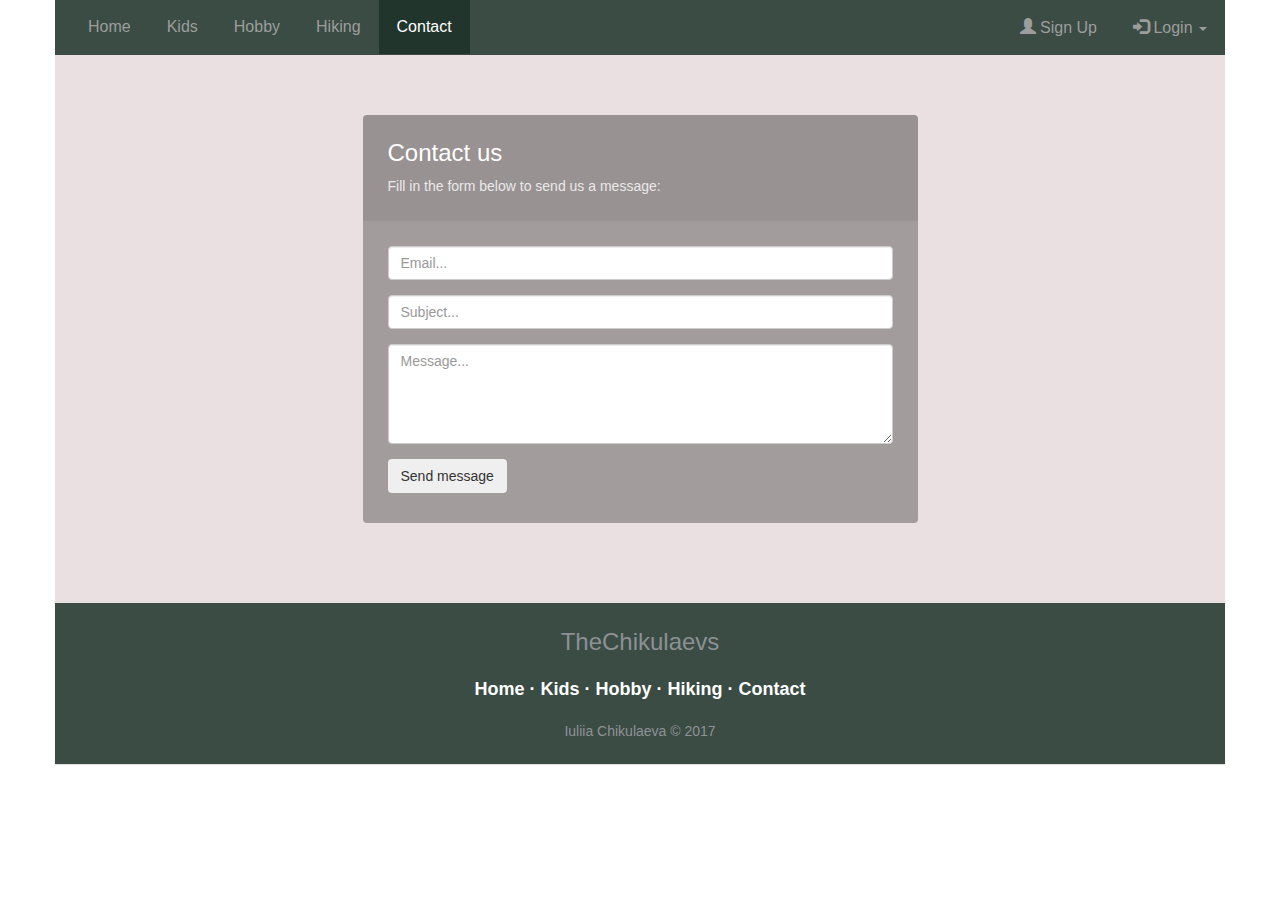
==== contact.htm @ 6df63d9f "Family Website" ====
﻿<!DOCTYPE html>
<html>
<head>
    <title>Contact Us</title>
    <meta charset="utf-8">
    <!--<meta http-equiv="Content-Type" content="text/html" charset="UTF-8">-->
    <meta name="viewport" content="width=device-width, initial-scale=1">
    <!--<link href="https://fonts.googleapis.com/css?family=Lato:100,300" rel="stylesheet">-->
    <link href="https://fonts.googleapis.com/css?family=Barrio" rel="stylesheet">
    <link rel="stylesheet" href="https://maxcdn.bootstrapcdn.com/bootstrap/3.3.7/css/bootstrap.min.css">
    <script src="https://ajax.googleapis.com/ajax/libs/jquery/3.1.1/jquery.min.js"></script>
    <script src="https://maxcdn.bootstrapcdn.com/bootstrap/3.3.7/js/bootstrap.min.js"></script>
    <script type="text/javascript" src="js/jquery-3.1.1.js"></script>
    <script type="text/javascript" src="js/bootstrap.min.js"></script>
    <link rel="stylesheet" href="css/bootstrap.min.css">
    <link rel="stylesheet" href="assets/css/style.css">
</head>
<body>
    <div class="container">

        <!--navigation-->

        <div class="row">
            <nav class="navbar navbar-inverse">
                <div class="container-fluid">
                    <!--<div class="navbar-header">
                        <a class="navbar-brand" href="index.htm">TheChikulaevs</a>
                    </div>-->
                    <ul class="nav navbar-nav">
                        <li><a href="index.htm">Home</a></li>
                        <li><a href="kids.htm">Kids</a></li>
                        <li><a href="hobby.htm">Hobby</a></li>
                        <li><a href="hiking.htm">Hiking</a></li>
                        <li class="active"><a href="contact.htm">Contact</a></li>
                    </ul>
                    <ul class="nav navbar-nav navbar-right">
                        <li><a href="registration.htm"><span class="glyphicon glyphicon-user"></span> Sign Up</a></li>
                        <li class="dropdown">
                            <a href="http://www.jquery2dotnet.com" class="dropdown-toggle" data-toggle="dropdown"><span class="glyphicon glyphicon-log-in"></span> Login <b class="caret"></b></a>
                            <ul class="dropdown-menu" style="padding: 15px; min-width: 250px; background-color: #3a4c44;">
                                <li>
                                    <div class="row">
                                        <div class="col-md-12">
                                            <form class="form" role="form" method="post" action="login" accept-charset="UTF-8" id="login-nav">
                                                <div class="form-group">
                                                    <label class="sr-only" for="exampleInputEmail2">Email address</label>
                                                    <input type="email" class="form-control" id="exampleInputEmail2" placeholder="Email address" required>
                                                </div>
                                                <div class="form-group">
                                                    <label class="sr-only" for="exampleInputPassword2">Password</label>
                                                    <input type="password" class="form-control" id="exampleInputPassword2" placeholder="Password" required>
                                                </div>
                                                <div class="checkbox">
                                                    <label>
                                                        <input type="checkbox"> Remember me
                                                    </label>
                                                </div>
                                                <div class="form-group">
                                                    <button type="submit" class="btn btn-success btn-block">Sign in</button>
                                                </div>
                                            </form>
                                        </div>
                                    </div>
                                </li>
                                <li class="divider"></li>
                                <li>
                                    <input class="btn btn-primary btn-block" type="button" id="sign-in-facebook" value="Sign In with Facebook">
                                    <input class="btn btn-primary btn-block" type="button" id="sign-in-google" value="Sign In with Google">
                                </li>
                            </ul>



                        </li>
                    </ul>
                </div>
            </nav>
        </div>

        <!--form-->


        <div class="row">
            <div class="col-sm-6 col-sm-offset-3 form-box">
                <div class="form-top">
                    <div class="form-top-left">
                        <h3>Contact us</h3>
                        <p>Fill in the form below to send us a message:</p>
                    </div>
                    <div class="form-top-right">
                        <i class="fa fa-envelope"></i>
                    </div>
                </div>
                <div class="form-bottom contact-form">
                    <form role="form" action="assets/contact.php" method="post">
                        <div class="form-group">
                            <label class="sr-only" for="contact-email">Email</label>
                            <input type="text" name="email" placeholder="Email..." class="contact-email form-control" id="contact-email">
                        </div>
                        <div class="form-group">
                            <label class="sr-only" for="contact-subject">Subject</label>
                            <input type="text" name="subject" placeholder="Subject..." class="contact-subject form-control" id="contact-subject">
                        </div>
                        <div class="form-group">
                            <label class="sr-only" for="contact-message">Message</label>
                            <textarea name="message" placeholder="Message..." class="contact-message form-control" id="contact-message"></textarea>
                        </div>
                        <button type="submit" class="btn">Send message</button>
                    </form>
                </div>
            </div>
        </div>


        <!--footer-->

        <div class="row">
            <footer class="footer-basic-centered">
                <p class="footer-company-motto">TheChikulaevs</p>
                <p class="footer-links">
                    <a href="index.htm">Home</a>
                    ·
                    <a href="kids.htm">Kids</a>
                    ·
                    <a href="hobby.htm">Hobby</a>
                    ·
                    <a href="hiking.htm">Hiking</a>
                    ·
                    <a href="contact.htm">Contact</a>

                </p>

                <p class="footer-company-name">Iuliia Chikulaeva &copy; 2017</p>
            </footer>
        </div>

    </div> <!--container-->
    <!-- Javascript Login-->
    <script src="assets/js/jquery-1.11.1.min.js"></script>
    <script src="assets/bootstrap/js/bootstrap.min.js"></script>
    <script src="assets/js/jquery.backstretch.min.js"></script>
    <script src="assets/js/retina-1.1.0.min.js"></script>
    <script src="assets/js/scripts.js"></script>
</body>
</html>
---- assets/css/style.css ----
body {
    /*/*font-family: 'Roboto', sans-serif;
    /*font-size: 16px;*/
    /*font-weight: 300;
    color: #888;
    line-height: 30px;*/
    /*text-align: center;*/
}

h1, h2 {
    color: #4c140b;
}

h3 {
    color: #75281c;
}

hr {
    border-width: 2px;
}

.container {
    background-color: #eae0e1;
}

.container-fluid {
    background-color: #3a4c44;
    border: none;
}

.navbar-inverse .navbar-nav > .active > a, .navbar-inverse .navbar-nav > .active > a:focus, .navbar-inverse .navbar-nav > .active > a:hover {
    background-color: #22352d;
}

.navbar-nav > li > a {
    padding: 18px;
}


.navbar-nav > li > a {
    font: normal 16px sans-serif;
}


.navbar-inverse {
    border: none;
}

.title-super {
    font-size: 48px;
    color: #4c140b;
    /*text-align:left;*/
    /*font-family: 'Barrio', cursive;*/
}

strong {
    font-weight: 500;
}

.dropdown-toggle:active, .open .dropdown-toggle {
    background-color: #22352d !important;
}

/*hiking*/




/*a, a:hover, a:focus {
	color: #19b9e7;
	text-decoration: none;
    -o-transition: all .3s; -moz-transition: all .3s; -webkit-transition: all .3s; -ms-transition: all .3s; transition: all .3s;
}

h1, h2 {
	margin-top: 10px;
	font-size: 38px;
    font-weight: 100;
    color: #555;
    line-height: 50px;
}

h3 {
	font-size: 22px;
    font-weight: 300;
    color: #555;
    line-height: 30px;
}

img { max-width: 100%; }

::-moz-selection { background: #19b9e7; color: #fff; text-shadow: none; }
::selection { background: #19b9e7; color: #fff; text-shadow: none; }


.btn-link-1 {
	display: inline-block;
	height: 50px;
	margin: 0 5px;
	padding: 16px 20px 0 20px;
	background: #19b9e7;
	font-size: 16px;
    font-weight: 300;
    line-height: 16px;
    color: #fff;
    -moz-border-radius: 4px; -webkit-border-radius: 4px; border-radius: 4px;
}
.btn-link-1:hover, .btn-link-1:focus, .btn-link-1:active { outline: 0; opacity: 0.6; color: #fff; }

.btn-link-2 {
	display: inline-block;
	height: 50px;
	margin: 0 5px;
	padding: 15px 20px 0 20px;
	background: rgba(0, 0, 0, 0.3);
	border: 1px solid #fff;
	font-size: 16px;
    font-weight: 300;
    line-height: 16px;
    color: #fff;
    -moz-border-radius: 4px; -webkit-border-radius: 4px; border-radius: 4px;
}
.btn-link-2:hover, .btn-link-2:focus, 
.btn-link-2:active, .btn-link-2:active:focus { outline: 0; opacity: 0.6; background: rgba(0, 0, 0, 0.3); color: #fff; }


/*/ ***** Top menu *****/
/*.navbar {
	padding-top: 10px;
	background: #333;
	background: rgba(51, 51, 51, 0.3);
	border: 0;
	-o-transition: all .3s; -moz-transition: all .3s; -webkit-transition: all .3s; -ms-transition: all .3s; transition: all .3s;
}
.navbar.navbar-no-bg { background: none; }

ul.navbar-nav {
	font-size: 16px;
	color: #fff;
}

.navbar-inverse ul.navbar-nav li { padding-top: 8px; padding-bottom: 8px; }

.navbar-inverse ul.navbar-nav li .li-text { opacity: 0.8; }

.navbar-inverse ul.navbar-nav li a { display: inline; padding: 0; color: #fff; }
.navbar-inverse ul.navbar-nav li a:hover { color: #fff; opacity: 1; border-bottom: 1px dotted #fff; }
.navbar-inverse ul.navbar-nav li a:focus { color: #fff; outline: 0; opacity: 1; border-bottom: 1px dotted #fff; }

.navbar-inverse ul.navbar-nav li .li-social a {
	margin: 0 5px;
	font-size: 28px;
	vertical-align: middle;
}
.navbar-inverse ul.navbar-nav li .li-social a:hover, 
.navbar-inverse ul.navbar-nav li .li-social a:focus { border: 0; color: #19b9e7; }

.navbar-brand {
	width: 113px;
	background: url(../img/logo.png) left center no-repeat;
	text-indent: -99999px;
}*/
/***** Top content *****/
.inner-bg {
    padding: 40px 0 170px 0;
}

.top-content .text {
    color: #fff;
}

    .top-content .text h1 {
        color: #fff;
    }

.top-content .description {
    margin: 20px 0 10px 0;
}

    .top-content .description p {
        opacity: 0.8;
    }

    .top-content .description a {
        color: #fff;
    }

        .top-content .description a:hover,
        .top-content .description a:focus {
            border-bottom: 1px dotted #fff;
        }

.top-content .top-big-link {
    margin-top: 35px;
}

.form-box {
    padding-top: 40px;
}

.form-top {
    overflow: hidden;
    padding: 0 25px 15px 25px;
    background: #444;
    background: rgba(0, 0, 0, 0.35);
    -moz-border-radius: 4px 4px 0 0;
    -webkit-border-radius: 4px 4px 0 0;
    border-radius: 4px 4px 0 0;
    text-align: left;
}

.form-top-left {
    float: left;
    width: 75%;
    padding-top: 25px;
}

    .form-top-left h3 {
        margin-top: 0;
        color: #fff;
    }

    .form-top-left p {
        opacity: 0.8;
        color: #fff;
    }

.form-top-right {
    float: left;
    width: 25%;
    padding-top: 5px;
    font-size: 66px;
    color: #fff;
    line-height: 100px;
    text-align: right;
    opacity: 0.3;
}

.form-bottom {
    padding: 25px 25px 30px 25px;
    background: #444;
    background: rgba(0, 0, 0, 0.3);
    -moz-border-radius: 0 0 4px 4px;
    -webkit-border-radius: 0 0 4px 4px;
    border-radius: 0 0 4px 4px;
    text-align: left;
}

    .form-bottom form textarea {
        height: 100px;
    }

    .form-bottom form .input-error {
        border-color: #19b9e7;
    }

    /*kids gallery*/

    .form-bottom p {
        opacity: 0.8;
        color: #fff;
    }

.hide-bullets {
    list-style: none;
    margin-left: -40px;
    margin-top: 20px;
}

.thumbnail {
    padding: 0;
}

.carousel-inner > .item > img, .carousel-inner > .item > a > img {
    width: 100%;
}

#carousel-bounding-box {
    padding-top: 40px;
}


/*hobby gallery*/

.hide-bullets {
    list-style: none;
    margin-left: -40px;
    margin-top: 20px;
}

#carousel-text {
    padding-top: 40px;
    padding-left: 30px;
}

.two {
    -webkit-column-count: 2; /* Chrome, Safari, Opera */
    -moz-column-count: 2; /* Firefox */
    column-count: 2;
    -webkit-column-gap: 40px; /* Chrome, Safari, Opera */
    -moz-column-gap: 40px; /* Firefox */
    column-gap: 40px;
    /*-webkit-column-rule: 2px solid #b6a6a7;*/ /*Chrome, Safari, Opera*/
    /*-moz-column-rule: 2px solid #b6a6a7;*/ /*Firefox*/
    /*column-rule: 2px solid #b6a6a7;*/
}

/*footer*/

.footer-basic-centered {
    background-color: #292c2f;
    background-color: #3a4c44;
    box-shadow: 0 1px 1px 0 rgba(0, 0, 0, 0.12);
    box-sizing: border-box;
    width: 100%;
    text-align: center;
    font: normal 18px sans-serif;
    /*border-radius: 4px;*/
    padding: 25px;
    margin-top: 80px;
}

    .footer-basic-centered .footer-company-motto {
        color: #8d9093;
        font-size: 24px;
        margin: 0;
    }

    .footer-basic-centered .footer-company-name {
        color: #8f9296;
        font-size: 14px;
        margin: 0;
    }

    .footer-basic-centered .footer-links {
        list-style: none;
        font-weight: bold;
        color: #ffffff;
        padding: 23px 0 23px;
        margin: 0;
    }

        .footer-basic-centered .footer-links a {
            display: inline-block;
            text-decoration: none;
            color: inherit;
        }

/* If you don't want the footer to be responsive, remove these media queries 

@media (max-width: 600px) {

	.footer-basic-centered{
		padding: 35px;
	}

	.footer-basic-centered .footer-company-motto{
		font-size: 18px;
	}

	.footer-basic-centered .footer-company-name{
		font-size: 12px;
	}

	.footer-basic-centered .footer-links{
		font-size: 14px;
		padding: 25px 0 20px;
	}

	.footer-basic-centered .footer-links a{
		line-height: 1.8;
	}
}




/***** Media queries ****

@media (min-width: 992px) and (max-width: 1199px) {}

@media (min-width: 768px) and (max-width: 991px) {}

@media (max-width: 767px) {
	
	.navbar { padding-top: 0; }
	.navbar.navbar-no-bg { background: #333; background: rgba(51, 51, 51, 0.9); }
	.navbar-brand { height: 60px; margin-left: 15px; }
	.navbar-collapse { border: 0; }
	.navbar-toggle { margin-top: 12px; }
	
	.inner-bg { padding: 40px 0 110px 0; }
	.top-content .top-big-link { margin-top: 25px; }
	.top-content .top-big-link a.btn { margin-top: 10px; }

}

@media (max-width: 415px) {
	
	h1, h2 { font-size: 32px; }

}


/* Retina-ize images/icons */

/*@media
only screen and (-webkit-min-device-pixel-ratio: 2),
only screen and (   min--moz-device-pixel-ratio: 2),
only screen and (     -o-min-device-pixel-ratio: 2/1),
only screen and (        min-device-pixel-ratio: 2),
only screen and (                min-resolution: 192dpi),
only screen and (                min-resolution: 2dppx) {*/

/* logo */
/*.navbar-brand {
    	background-image: url(../img/logo@2x.png) !important; background-repeat: no-repeat !important; background-size: 113px 32px !important;
    }*/

}
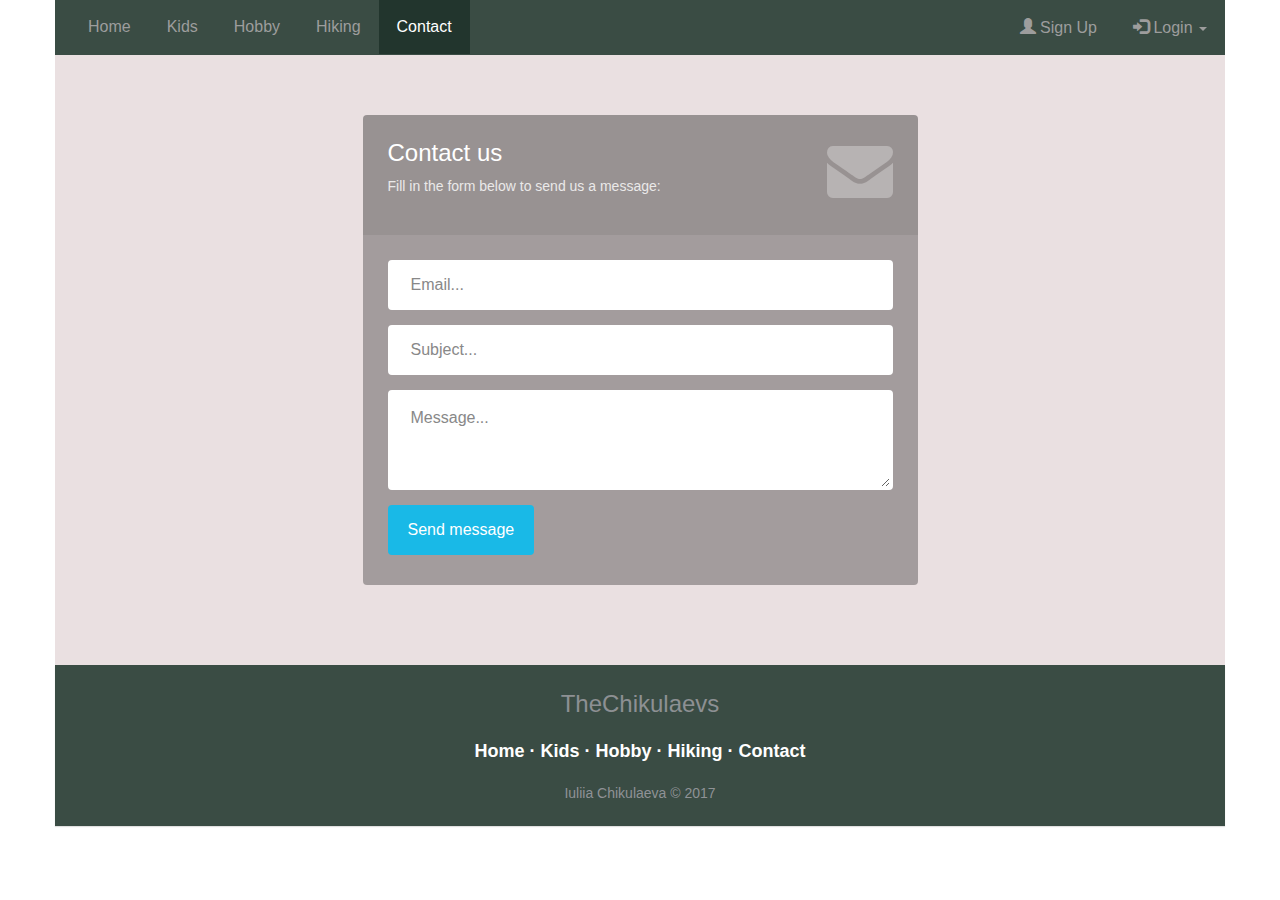
==== commit 606d8ea3: "Fix icons on forms" ====
--- a/contact.htm
+++ b/contact.htm
@@ -14,6 +14,8 @@
     <script type="text/javascript" src="js/bootstrap.min.js"></script>
     <link rel="stylesheet" href="css/bootstrap.min.css">
     <link rel="stylesheet" href="assets/css/style.css">
+    <link rel="stylesheet" href="assets/css/form-elements.css">
+    <link rel="stylesheet" href="assets/font-awesome/css/font-awesome.min.css">
 </head>
 <body>
     <div class="container">
--- a/assets/css/form-elements.css
+++ b/assets/css/form-elements.css
@@ -0,0 +1,67 @@
+
+input[type="text"], 
+textarea, 
+textarea.form-control {
+	height: 50px;
+    margin: 0;
+    padding: 0 20px;
+    vertical-align: middle;
+    background: #fff;
+    border: 3px solid #fff;
+    font-family: 'Roboto', sans-serif;
+    font-size: 16px;
+    font-weight: 300;
+    line-height: 50px;
+    color: #888;
+    -moz-border-radius: 4px; -webkit-border-radius: 4px; border-radius: 4px;
+    -moz-box-shadow: none; -webkit-box-shadow: none; box-shadow: none;
+    -o-transition: all .3s; -moz-transition: all .3s; -webkit-transition: all .3s; -ms-transition: all .3s; transition: all .3s;
+}
+
+textarea, 
+textarea.form-control {
+	padding-top: 10px;
+	padding-bottom: 10px;
+	line-height: 30px;
+}
+
+input[type="text"]:focus, 
+textarea:focus, 
+textarea.form-control:focus {
+	outline: 0;
+	background: #fff;
+    border: 3px solid #fff;
+    -moz-box-shadow: none; -webkit-box-shadow: none; box-shadow: none;
+}
+
+input[type="text"]:-moz-placeholder, textarea:-moz-placeholder, textarea.form-control:-moz-placeholder { color: #888; }
+input[type="text"]:-ms-input-placeholder, textarea:-ms-input-placeholder, textarea.form-control:-ms-input-placeholder { color: #888; }
+input[type="text"]::-webkit-input-placeholder, textarea::-webkit-input-placeholder, textarea.form-control::-webkit-input-placeholder { color: #888; }
+
+
+
+button.btn {
+	height: 50px;
+    margin: 0;
+    padding: 0 20px;
+    vertical-align: middle;
+    background: #19b9e7;
+    border: 0;
+    font-family: 'Roboto', sans-serif;
+    font-size: 16px;
+    font-weight: 300;
+    line-height: 50px;
+    color: #fff;
+    -moz-border-radius: 4px; -webkit-border-radius: 4px; border-radius: 4px;
+    text-shadow: none;
+    -moz-box-shadow: none; -webkit-box-shadow: none; box-shadow: none;
+    -o-transition: all .3s; -moz-transition: all .3s; -webkit-transition: all .3s; -ms-transition: all .3s; transition: all .3s;
+}
+
+button.btn:hover { opacity: 0.6; color: #fff; }
+
+button.btn:active { outline: 0; opacity: 0.6; color: #fff; -moz-box-shadow: none; -webkit-box-shadow: none; box-shadow: none; }
+
+button.btn:focus { outline: 0; opacity: 0.6; background: #19b9e7; color: #fff; }
+
+button.btn:active:focus, button.btn.active:focus { outline: 0; opacity: 0.6; background: #19b9e7; color: #fff; }
